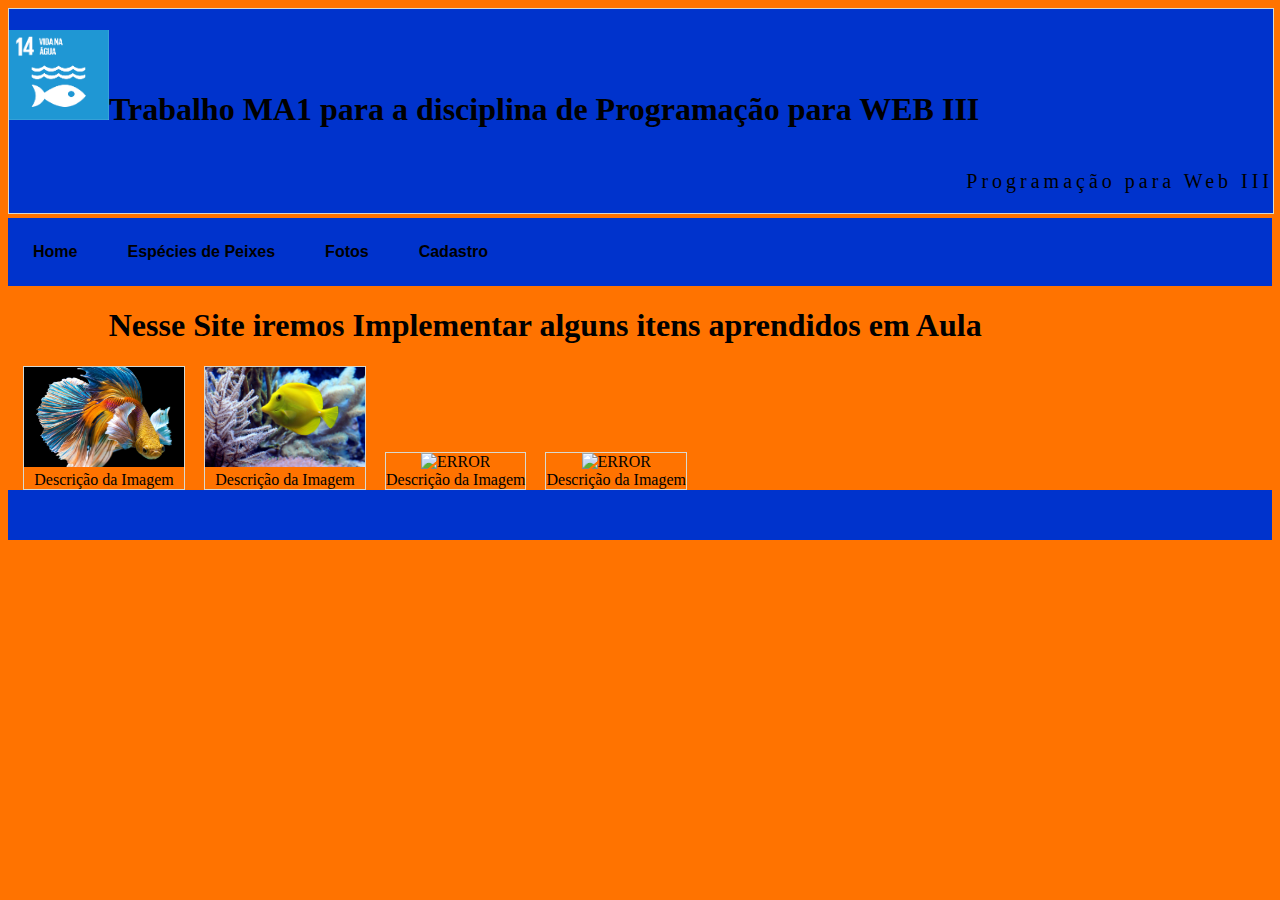
==== index.html @ d44e05f0 "MA1" ====
<!DOCTYPE html>
<html>
<head>
    <title>MA1</title>
    <link rel="stylesheet" href="editor.css" type="text/css">
<header>    
    <nav>
        <div class="div1">
            <h1><img class="img1" src="logo.png" alt="ERROR !!!" >Trabalho MA1 para a disciplina de Programação para WEB III</h1><p>Programação para Web III</p>
        </div>
    </nav>
</header>

</head>         
<body>
    <nav>   
        <ul class="menu">
            <li><a href="">Home</a></li>
            <li><a href="">Espécies de Peixes</a></li>
            <li><a href="">Fotos</a></li>
            <li><a href="">Cadastro</a></li>
        </ul>
    </nav>
    <div class="div2">
        <h1 class="h1div">Nesse Site iremos Implementar alguns itens aprendidos em Aula</h1>
    </div>
    <div>    
           <img src="peixe2.png" alt="ERROR">
           <figcaption>Descrição da Imagem</figcaption>     
    </div> 
    <div>
           <img src="peixeamarelo.png" alt="ERROR">
           <figcaption>Descrição da Imagem</figcaption>
    </div> 
    <div>
           <img src="lights.jpg" alt="ERROR">
           <figcaption>Descrição da Imagem</figcaption>
    </div>
    <div>
           <img src="mountains.jpg" alt="ERROR">
           <figcaption>Descrição da Imagem</figcaption>
    </div>
    <footer></footer>

</body>
</html>
---- editor.css ----
html {
    background-color: rgb(255, 115, 0);
}
.div1 {
    background-color: #0033cc; 
    margin: 0;
    padding: 0;
    width:100%; 
}

header h1 {
    text-decoration: none;
    float: left;
    color: black;
}
header p {  
   float: right;
   letter-spacing: 4px;
   font-family: "Sergoe UI";
   font-size: 20px;
}

.img1 {
    width: 100px; 
    height: 90px;
}

.menu {
    list-style-type:    none;
    margin: 0;
    padding: 0;
    background-color: #0033cc;
    float: left;
    width:100%;
}
.menu a:hover {
    background-color:#009900 ;
}

.menu a {
    text-decoration: none;
    padding: 25px;
    color: black;
    display: block;
    font-family: Arial, Helvetica, sans-serif;
    font-weight: bolder;
}

.menu li {
    float: left;
}

.div2 {
    margin: 0;
    padding: 0;
    width:100%; 
    border: white;
}
.h1div {
    color: black;
    text-align: center;
    height: 450%;
    width: 85%;
}

img {
    width: 160px;
    height: 100px;
}

div {
    display: inline-block;
    margin-left: 15px;
    border-width: 1px;
    border-style: solid;
    border-color: #d8d9d0;
    text-align: center;
}


footer{
    height: 50px;
    width: 100%;
    background-color: #0033cc;
    float: left;
}
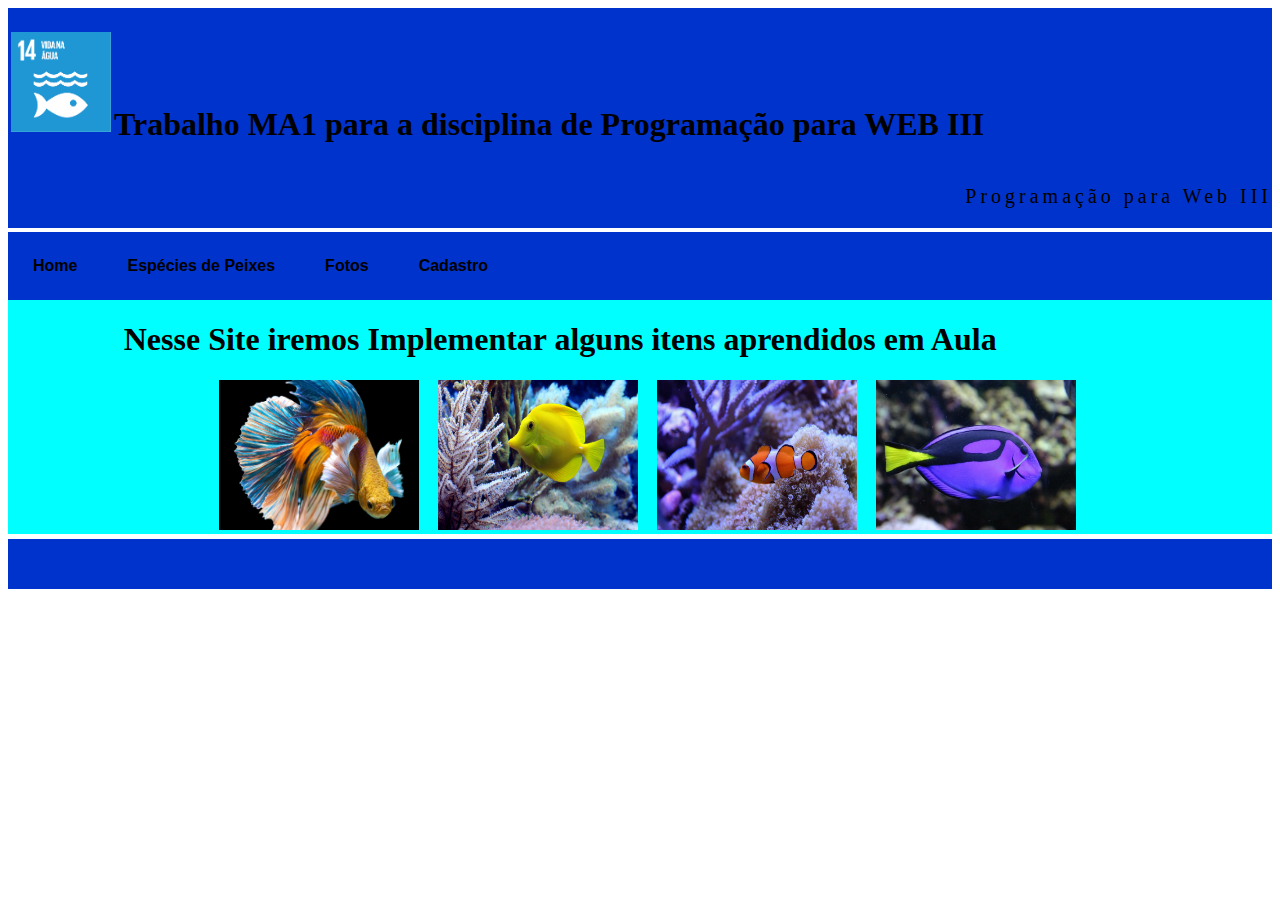
==== commit 31587334: "24/04/2022 - 19:53" ====
--- a/index.html
+++ b/index.html
@@ -1,44 +1,40 @@
 <!DOCTYPE html>
-<html>
+<html class="html1">
 <head>
     <title>MA1</title>
     <link rel="stylesheet" href="editor.css" type="text/css">
 <header>    
-    <nav>
         <div class="div1">
             <h1><img class="img1" src="logo.png" alt="ERROR !!!" >Trabalho MA1 para a disciplina de Programação para WEB III</h1><p>Programação para Web III</p>
         </div>
-    </nav>
 </header>
 
 </head>         
-<body>
-    <nav>   
+<body> 
+    <nav>
         <ul class="menu">
             <li><a href="">Home</a></li>
             <li><a href="">Espécies de Peixes</a></li>
             <li><a href="">Fotos</a></li>
-            <li><a href="">Cadastro</a></li>
+            <li><a href="escolhacadastro.html">Cadastro</a></li>
         </ul>
     </nav>
-    <div class="div2">
-        <h1 class="h1div">Nesse Site iremos Implementar alguns itens aprendidos em Aula</h1>
-    </div>
-    <div>    
-           <img src="peixe2.png" alt="ERROR">
-           <figcaption>Descrição da Imagem</figcaption>     
-    </div> 
-    <div>
+    <div class="divprincipal"> 
+        <div class="div2">
+            <h1 class="h1div">Nesse Site iremos Implementar alguns itens aprendidos em Aula</h1>
+        </div>   
+        <div>    
+           <img src="peixe2.png" alt="ERROR">    
+        </div> 
+        <div>
            <img src="peixeamarelo.png" alt="ERROR">
-           <figcaption>Descrição da Imagem</figcaption>
-    </div> 
-    <div>
-           <img src="lights.jpg" alt="ERROR">
-           <figcaption>Descrição da Imagem</figcaption>
-    </div>
-    <div>
-           <img src="mountains.jpg" alt="ERROR">
-           <figcaption>Descrição da Imagem</figcaption>
+        </div> 
+        <div>
+           <img src="peixe3.png" alt="ERROR">
+        </div>
+        <div>
+           <img src="peixei4.png" alt="ERROR">
+        </div>
     </div>
     <footer></footer>
 
--- a/editor.css
+++ b/editor.css
@@ -1,6 +1,3 @@
-html {
-    background-color: rgb(255, 115, 0);
-}
 .div1 {
     background-color: #0033cc; 
     margin: 0;
@@ -21,8 +18,9 @@
 }
 
 .img1 {
-    width: 100px; 
-    height: 90px;
+    margin: 3px;
+    width: 100px;
+    height: 100px;
 }
 
 .menu {
@@ -50,37 +48,62 @@
     float: left;
 }
 
-.div2 {
-    margin: 0;
-    padding: 0;
-    width:100%; 
-    border: white;
-}
 .h1div {
     color: black;
-    text-align: center;
     height: 450%;
     width: 85%;
 }
 
 img {
-    width: 160px;
-    height: 100px;
+    width: 200px;
+    height: 150px;
+}
+
+figcaption {
+    padding: 25px;
+    color: black;
+    font-family: Arial, Helvetica, sans-serif;
+    font-weight: bolder;
+}
+.divprincipal {
+    width: 100%;
+    background-color: aqua;
+    margin-left: auto;
+    margin-bottom: 5px;
+}
+.div2 {
+    width:100%; 
 }
 
 div {
     display: inline-block;
-    margin-left: 15px;
+    margin-left: 15px;  
     border-width: 1px;
-    border-style: solid;
-    border-color: #d8d9d0;
     text-align: center;
 }
-
 
 footer{
     height: 50px;
     width: 100%;
     background-color: #0033cc;
     float: left;
-}+}
+
+.h1forms {
+    text-decoration: none;
+    color: black;
+    display: block;
+    font-family: Arial, Helvetica, sans-serif;
+    font-weight: bolder;
+    text-align: center;
+
+}.divescolha{
+ margin-top: 5px;
+ margin-left: 0;
+ width: 100%;
+}
+
+.imgescolha {
+    width: 100%;
+    height: 100%;
+}
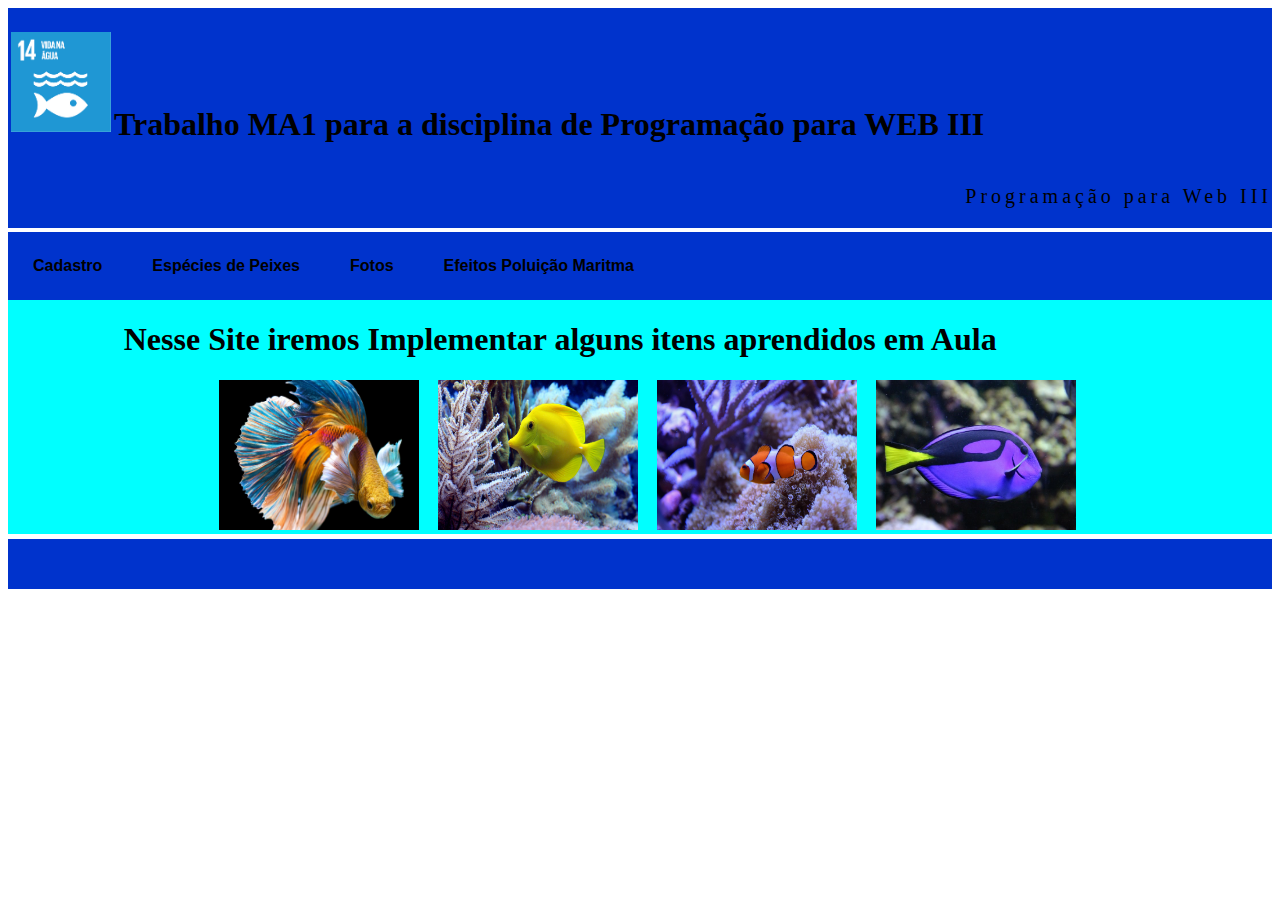
==== commit a80448b1: "20:40" ====
--- a/index.html
+++ b/index.html
@@ -13,10 +13,10 @@
 <body> 
     <nav>
         <ul class="menu">
-            <li><a href="">Home</a></li>
-            <li><a href="">Espécies de Peixes</a></li>
+            <li><a href="escolhacadastro.html">Cadastro</a></li>
+            <li><a href="especies.html">Espécies de Peixes</a></li>
             <li><a href="">Fotos</a></li>
-            <li><a href="escolhacadastro.html">Cadastro</a></li>
+            <li><a href="">Efeitos Poluição Maritma</a></li>
         </ul>
     </nav>
     <div class="divprincipal"> 
--- a/editor.css
+++ b/editor.css
@@ -107,3 +107,21 @@
     width: 100%;
     height: 100%;
 }
+
+.tablediv {
+    width: 50%;
+    border-width: 3px;
+    border-style: solid;
+    border-color: blue;
+    margin-left: auto;
+}
+.table {
+    border: 2px;
+    border-color: black;
+    width: 100%;
+}
+
+th {
+    width: 200px;
+    
+}
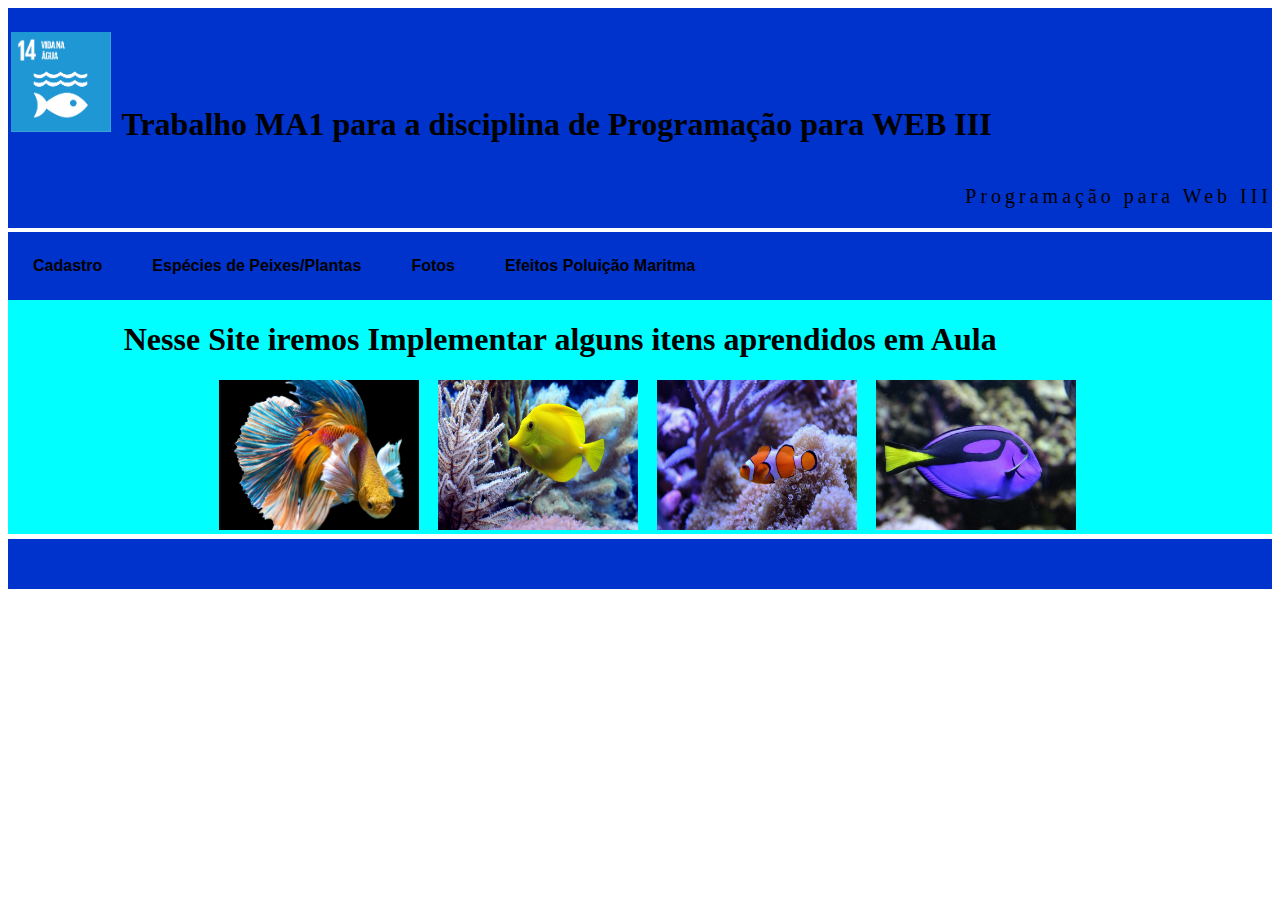
==== commit a8194f0a: "00:19" ====
--- a/index.html
+++ b/index.html
@@ -1,11 +1,11 @@
 <!DOCTYPE html>
-<html class="html1">
+<html >
 <head>
     <title>MA1</title>
     <link rel="stylesheet" href="editor.css" type="text/css">
 <header>    
         <div class="div1">
-            <h1><img class="img1" src="logo.png" alt="ERROR !!!" >Trabalho MA1 para a disciplina de Programação para WEB III</h1><p>Programação para Web III</p>
+            <h1><img class="img1" src="logo.png" alt="ERROR !!!" > Trabalho MA1 para a disciplina de Programação para WEB III</h1><p>Programação para Web III</p> 
         </div>
 </header>
 
@@ -14,7 +14,7 @@
     <nav>
         <ul class="menu">
             <li><a href="escolhacadastro.html">Cadastro</a></li>
-            <li><a href="especies.html">Espécies de Peixes</a></li>
+            <li><a href="especies.html">Espécies de Peixes/Plantas</a></li>
             <li><a href="">Fotos</a></li>
             <li><a href="">Efeitos Poluição Maritma</a></li>
         </ul>
--- a/editor.css
+++ b/editor.css
@@ -8,7 +8,7 @@
 header h1 {
     text-decoration: none;
     float: left;
-    color: black;
+    color: black;   
 }
 header p {  
    float: right;
@@ -112,16 +112,39 @@
     width: 50%;
     border-width: 3px;
     border-style: solid;
-    border-color: blue;
+    border-color: black ;
     margin-left: auto;
+    margin-top: 5px;
 }
-.table {
-    border: 2px;
-    border-color: black;
+table,th,tr,td {
+   
+    width: 100%;
+    border-bottom: 1px solid #ddd;
+}
+
+table {
+    border-collapse: collapse;     
+    font-family: Arial, Helvetica, sans-serif;
     width: 100%;
 }
 
 th {
     width: 200px;
+    height: 30px;
+    text-align: center;   
+    background-color: rgb(22, 150, 150);
+    font-weight: bolder;
     
 }
+ td {
+    width: 200px;
+    height: 30px;   
+    text-align: center;
+    background-color: beige;
+ }
+
+ 
+
+ 
+ 
+
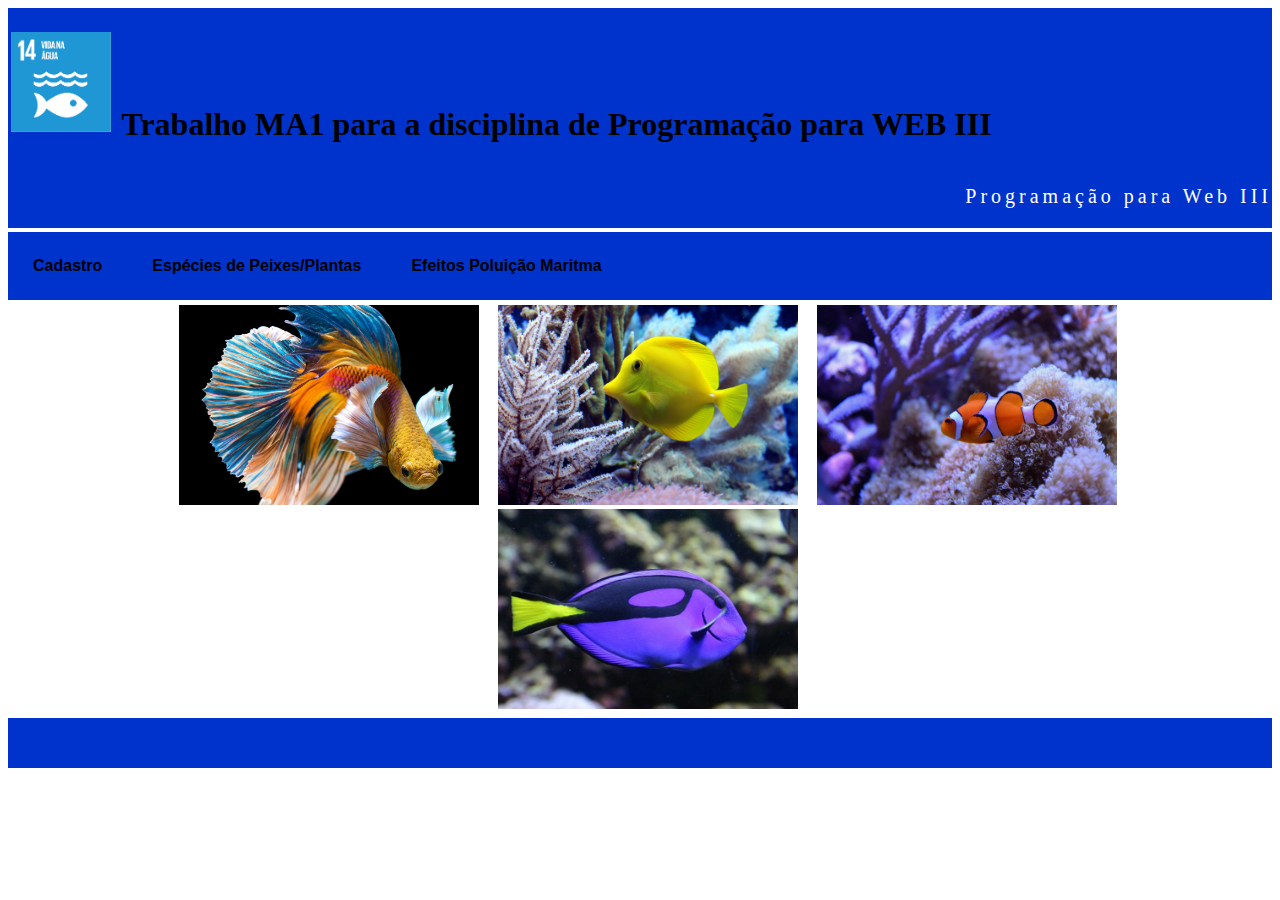
==== commit 3444bb1d: "02:11" ====
--- a/index.html
+++ b/index.html
@@ -3,6 +3,7 @@
 <head>
     <title>MA1</title>
     <link rel="stylesheet" href="editor.css" type="text/css">
+    <meta charset="utf-8">
 <header>    
         <div class="div1">
             <h1><img class="img1" src="logo.png" alt="ERROR !!!" > Trabalho MA1 para a disciplina de Programação para WEB III</h1><p>Programação para Web III</p> 
@@ -15,14 +16,10 @@
         <ul class="menu">
             <li><a href="escolhacadastro.html">Cadastro</a></li>
             <li><a href="especies.html">Espécies de Peixes/Plantas</a></li>
-            <li><a href="">Fotos</a></li>
-            <li><a href="">Efeitos Poluição Maritma</a></li>
+            <li><a href="poluicao.html">Efeitos Poluição Maritma</a></li>
         </ul>
     </nav>
-    <div class="divprincipal"> 
-        <div class="div2">
-            <h1 class="h1div">Nesse Site iremos Implementar alguns itens aprendidos em Aula</h1>
-        </div>   
+    <div class="divprincipal">    
         <div>    
            <img src="peixe2.png" alt="ERROR">    
         </div> 
--- a/editor.css
+++ b/editor.css
@@ -48,28 +48,16 @@
     float: left;
 }
 
-.h1div {
-    color: black;
-    height: 450%;
-    width: 85%;
+img {
+    width: 300px;
+    height: 200px;
 }
 
-img {
-    width: 200px;
-    height: 150px;
-}
-
-figcaption {
-    padding: 25px;
-    color: black;
-    font-family: Arial, Helvetica, sans-serif;
-    font-weight: bolder;
-}
 .divprincipal {
     width: 100%;
-    background-color: aqua;
     margin-left: auto;
     margin-bottom: 5px;
+    margin-top: 5px;
 }
 .div2 {
     width:100%; 
@@ -113,8 +101,8 @@
     border-width: 3px;
     border-style: solid;
     border-color: black ;
+    margin-top: 5px;
     margin-left: auto;
-    margin-top: 5px;
 }
 table,th,tr,td {
    
@@ -143,8 +131,49 @@
     background-color: beige;
  }
 
+ .divimg {
+     width: 48%;
+     height: auto;
+     float: right;
+     margin-right: auto;
+     margin-top: 20px;
+ }
+
+ .divimg2 {
+    width: 100%;
+    height: auto;
+ }
  
+ .imgdiv {
+    width: 600px;
+    height: 300px;   
+    float: left;
+    border: black;
+    border-width: 2px;
+    border-style: solid;
+ }
 
- 
- 
+.divpoluicao {
+    background-color: black;
+    width: 100%;
+    height: auto;
+    margin-left: auto;
+    margin-top: 5px;
 
+}
+
+.imgpoluicao {
+    width: 500px;
+    height: 250px;
+    float: left;
+    border: black;
+    border-width: 3px;
+    border-style: solid;
+}
+
+p {
+    color: white;
+    font-size:larger;
+    
+    ;
+}
